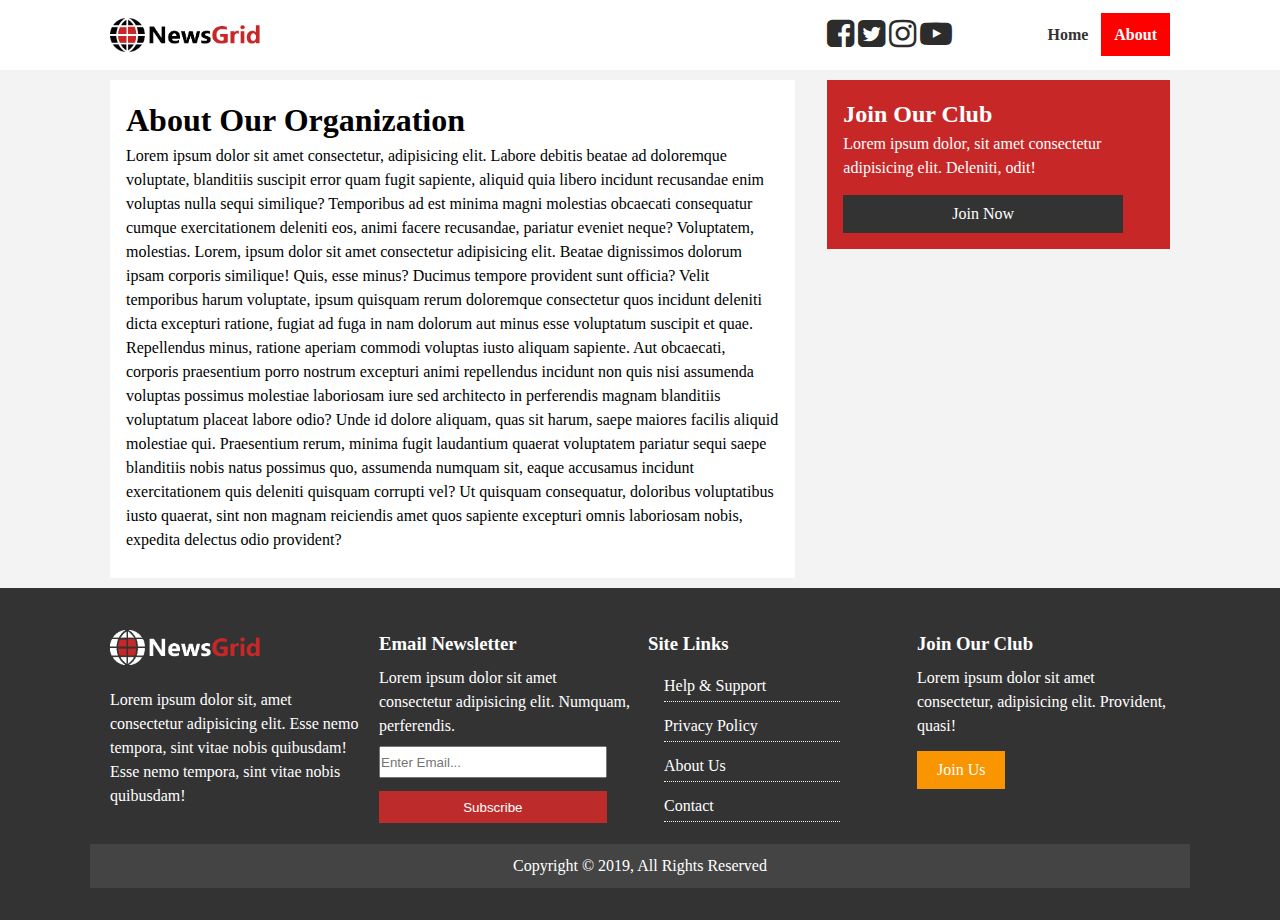
==== about.html @ a1abdf1c "Add About And Article Pages" ====
<!DOCTYPE html>
<html lang="en">
    <head>
        <meta charset="UTF-8" />
        <meta http-equiv="X-UA-Compatible" content="IE=edge" />
        <meta name="viewport" content="width=device-width, initial-scale=1.0" />
        <link rel="stylesheet" href="./css/font-awesome.min.css" />
        <link rel="stylesheet" href="css/style.css" />
        <title>About</title>
    </head>
    <body>
        <nav>
            <div class="nav-container container">
                <img class="logo" src="images/logo.png" alt="NewsGrid" />
                <div class="nav-items">
                    <div class="nav-social">
                        <a href=""
                            ><i class="fa fa-facebook-square fa-2x facebook"></i
                        ></a>
                        <a href=""
                            ><i class="fa fa-twitter-square fa-2x twitter"></i
                        ></a>
                        <a href=""
                            ><i class="fa fa-instagram fa-2x instagram"></i
                        ></a>
                        <a href=""
                            ><i class="fa fa-youtube-play fa-2x youtube"></i
                        ></a>
                    </div>
                    <div class="nav-links">
                        <ul>
                            <li>
                                <a href="index.html">Home</a>
                            </li>
                            <li>
                                <a class="active" href="about.html">About</a>
                            </li>
                        </ul>
                    </div>
                </div>
            </div>
        </nav>

        <section class="main-content">
            <div class="container about-grid">
                <article class="aboutus">
                    <h1>About Our Organization</h1>
                    <p>
                        Lorem ipsum dolor sit amet consectetur, adipisicing
                        elit. Labore debitis beatae ad doloremque voluptate,
                        blanditiis suscipit error quam fugit sapiente, aliquid
                        quia libero incidunt recusandae enim voluptas nulla
                        sequi similique? Temporibus ad est minima magni
                        molestias obcaecati consequatur cumque exercitationem
                        deleniti eos, animi facere recusandae, pariatur eveniet
                        neque? Voluptatem, molestias. Lorem, ipsum dolor sit
                        amet consectetur adipisicing elit. Beatae dignissimos
                        dolorum ipsam corporis similique! Quis, esse minus?
                        Ducimus tempore provident sunt officia? Velit temporibus
                        harum voluptate, ipsum quisquam rerum doloremque
                        consectetur quos incidunt deleniti dicta excepturi
                        ratione, fugiat ad fuga in nam dolorum aut minus esse
                        voluptatum suscipit et quae. Repellendus minus, ratione
                        aperiam commodi voluptas iusto aliquam sapiente. Aut
                        obcaecati, corporis praesentium porro nostrum excepturi
                        animi repellendus incidunt non quis nisi assumenda
                        voluptas possimus molestiae laboriosam iure sed
                        architecto in perferendis magnam blanditiis voluptatum
                        placeat labore odio? Unde id dolore aliquam, quas sit
                        harum, saepe maiores facilis aliquid molestiae qui.
                        Praesentium rerum, minima fugit laudantium quaerat
                        voluptatem pariatur sequi saepe blanditiis nobis natus
                        possimus quo, assumenda numquam sit, eaque accusamus
                        incidunt exercitationem quis deleniti quisquam corrupti
                        vel? Ut quisquam consequatur, doloribus voluptatibus
                        iusto quaerat, sint non magnam reiciendis amet quos
                        sapiente excepturi omnis laboriosam nobis, expedita
                        delectus odio provident?
                    </p>
                </article>
                <aside class="sidebar_newsletter">
                    <h2>Join Our Club</h2>
                    <p>
                        Lorem ipsum dolor, sit amet consectetur adipisicing
                        elit. Deleniti, odit!
                    </p>
                    <a href="#" class="btn btn-dark btn_about">Join Now</a>
                </aside>
            </div>
        </section>

        <footer>
            <div class="container footer-content">
                <div>
                    <img src="./images/logo_light.png" alt="" />
                    <p>
                        Lorem ipsum dolor sit, amet consectetur adipisicing
                        elit. Esse nemo tempora, sint vitae nobis quibusdam!
                        Esse nemo tempora, sint vitae nobis quibusdam!
                    </p>
                </div>
                <div>
                    <h3>Email Newsletter</h3>
                    <p>
                        Lorem ipsum dolor sit amet consectetur adipisicing elit.
                        Numquam, perferendis.
                    </p>
                    <form action="">
                        <input
                            type="email"
                            name="email"
                            id="email"
                            placeholder="Enter Email..."
                        />
                        <input type="submit" value="Subscribe" class="btn" />
                    </form>
                </div>
                <div>
                    <h3>Site Links</h3>
                    <span>Help & Support</span>
                    <span>Privacy Policy</span>
                    <span>About Us</span>
                    <span>Contact</span>
                </div>
                <div>
                    <h3>Join Our Club</h3>
                    <p>
                        Lorem ipsum dolor sit amet consectetur, adipisicing
                        elit. Provident, quasi!
                    </p>
                    <a href="#" class="btn btn-joinus">Join Us</a>
                </div>
            </div>
            <div class="container copyright">
                Copyright © 2019, All Rights Reserved
            </div>
        </footer>
    </body>
</html>
---- css/style.css ----
* {
    box-sizing: border-box;
    margin: 0;
    padding: 0;
}

body {
    background-color: #f3f3f3;
    line-height: 1.5;
}

:root {
    --gray: #f3f3f3;
    --category-sports: #f99500;
}

img {
    width: 100%;
}

ul {
    list-style: none;
}

h3 {
    margin-bottom: 1rem;
}
.container {
    max-width: 1100px;
    margin: 0 auto;
    padding: 10px 20px;
}

.dark-bg {
    background-color: #333333;
    color: white;
}
.dark-bg h3 a {
    color: white;
}

.category {
    display: inline-block;
    color: #fff;
    font-size: 0.55rem;
    text-transform: uppercase;
    padding: 0.2rem 0.4rem;
    border-radius: 1rem;
    margin-bottom: 0.5rem;
    font-weight: bold;
    letter-spacing: 0.1rem;
}

p {
    margin-bottom: 10px;
}

.btn {
    display: inline-block;
    border: none;
    background: #bd2b2a;
    color: #fff;
    padding: 7px 20px;
    margin-top: 5px;
}

.btn-dark {
    background-color: #333333;
}

.btn-primary {
    background: #0b59dd;
}
/* Nav Styles*/

nav {
    background-color: white;
}
.nav-container {
    display: grid;
    grid-template-columns: 1fr 0.5fr;
    height: 70px;
}

.nav-items {
    display: flex;
    justify-content: space-between;
    align-items: center;
}

.logo {
    align-self: center;
    width: 150px;
}

.nav-items > .nav-links ul {
    list-style: none;
    display: flex;
}

a {
    text-decoration: none;
    color: #2c2c2c;
}

.nav-social a:visited,
.nav-social a:active {
    text-decoration: none;
    color: #2c2c2c;
}

.nav-items .nav-social {
    color: #2c2c2c;
    padding-left: 10px;
}

.nav-social .facebook:hover {
    color: #1196f5;
}

.nav-social .twitter:hover {
    color: #1da1f2;
}

.nav-social .instagram:hover {
    color: #e54a5c;
}

.nav-social .youtube:hover {
    color: #ff0000;
}

.nav-links > ul > li > a {
    text-decoration: none;
    color: #333333;
    font-weight: bold;
    padding: 13px;
}

.nav-links > ul > li > a:visited,
.nav-links > ul > li > a:active {
    text-decoration: none;
}

.nav-links > ul > li > a:hover {
    background-color: #f3f3f3;
    font-weight: bold;
}

.nav-links > ul > li > a.active {
    background-color: #ff0000;
    color: #ffffff;
    font-weight: bold;
}

.nav-links > ul > li > a {
    cursor: pointer;
}

/* End Nav Styles */
/* Start Header Styles */
header {
    background: #333333;
    color: white;
    position: relative;
}

.showcase-container {
    display: grid;
    grid-template-columns: 1fr 1fr;
    align-items: center;
    height: 50vh;
}

.showcase-content {
    z-index: 1;
}

header::before {
    content: "";
    background: url("../images/featured.jpg") no-repeat center center/cover;
    position: absolute;
    width: 100%;
    height: 100%;
    opacity: 0.4;
}

.category-sports {
    background: var(--category-sports);
}

/* End Header Style */

/* Start Articles Section */

.category-enter {
    background: #1da1f2;
}

.category-tech {
    background: #0da614;
}

.articles-container {
    display: grid;
    grid-template-columns: repeat(3, 1fr);
    gap: 1rem;
}

.main-content .articles-container > *:first-child,
.main-content .articles-container > *:last-child {
    display: grid;
    grid-template-columns: repeat(2, 1fr);
    grid-gap: 1rem;
    align-items: center;
    grid-column: 1 / span 2;
}

.main-content .articles-container > *:last-child {
    grid-column: 2 / span 2;
}

article {
    background-color: #ffffff;
    padding: 1rem;
}

.Red {
    background-color: #c72727;
    color: white;
}

.Red h3 a {
    color: white;
}

.main-content > .articles-container > article:hover {
    transform: scale(1.05);
}

/* End Articles */

/* Footer */

footer {
    background-color: #333333;
    color: white;
    padding: 2rem 0;
}

.footer-content {
    display: grid;
    grid-template-columns: repeat(4, 1fr);
    gap: 1rem;
    padding: rem;
}

.copyright {
    display: grid;
    grid-template-columns: 1fr;
    text-align: center;
    align-items: center;
    grid-column: 1 / 5;
    background-color: #444444;
}

.footer-content > div > img {
    width: 150px;
    padding-bottom: 1rem;
}

.footer-content > div > h3,
.footer-content > div > p {
    margin-bottom: 0.5rem;
}

.footer-content > div > form > input[type="email"] {
    width: 90%;
    height: 2rem;
    margin-bottom: 0.5rem;
}

.footer-content > div > form > input[type="submit"] {
    width: 90%;
    height: 2rem;
}

.footer-content > div > span {
    display: block;
    margin: 1rem;
}
.footer-content > div > span::before {
    content: "";
    border-bottom: 1px dotted #eee;
    width: 11rem;
    position: absolute;
    margin-top: 1.7rem;
}

.btn-joinus {
    background-color: #f99500;
}

/* About Page */

.about-grid {
    display: grid;
    grid-template-columns: 2fr 1fr;
    gap: 2rem;
}

.about-grid > *:first-child {
    grid-row: 1 / span 3;
}

.sidebar_newsletter {
    background-color: #c72727;
    color: white;
    padding: 1rem;
}

.btn_about {
    width: 90%;
    text-align: center;
}
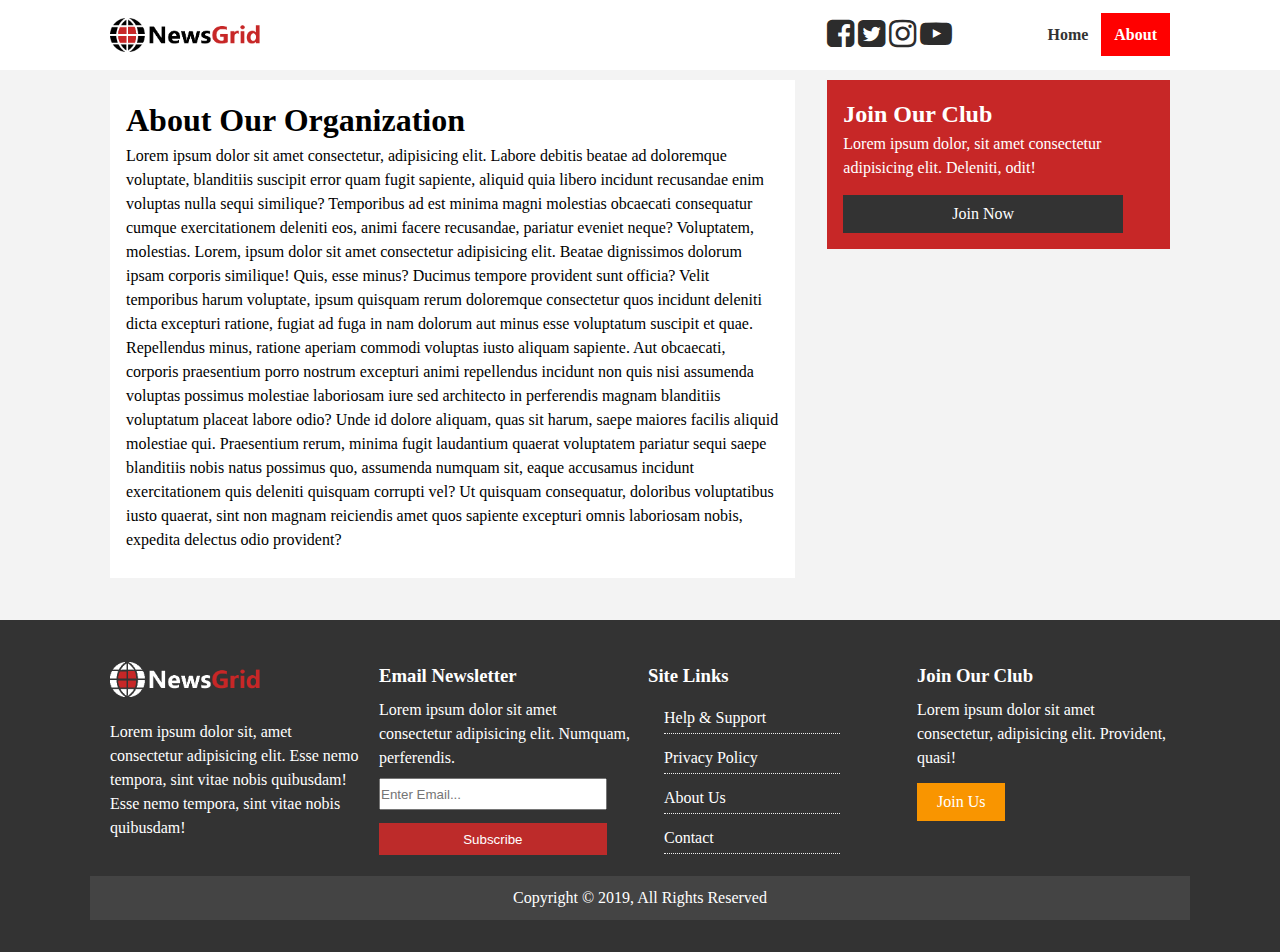
==== commit da54006c: "Finish Design without mediaquery" ====
--- a/about.html
+++ b/about.html
@@ -43,7 +43,7 @@
 
         <section class="main-content">
             <div class="container about-grid">
-                <article class="aboutus">
+                <article class="aboutus card">
                     <h1>About Our Organization</h1>
                     <p>
                         Lorem ipsum dolor sit amet consectetur, adipisicing
--- a/css/style.css
+++ b/css/style.css
@@ -71,6 +71,12 @@
 .btn-primary {
     background: #0b59dd;
 }
+
+.card {
+    margin-bottom: 2rem;
+    background-color: white;
+    padding: 1rem;
+}
 /* Nav Styles*/
 
 nav {
@@ -323,3 +329,26 @@
     width: 90%;
     text-align: center;
 }
+
+/* article page */
+
+.sidebar > .sidebar_newsletter {
+    background-color: #f99500;
+}
+
+.Categories > ul > li {
+    margin-bottom: 1rem;
+    border-bottom: 1px dotted #333;
+}
+.Categories > ul > li:hover {
+    color: #c72727;
+    cursor: pointer;
+}
+
+.article-author{
+    background-color: var(--gray);
+    padding: 0.7rem;
+    display: flex;
+    justify-content: space-between;
+    margin: 0.5rem 0;
+}